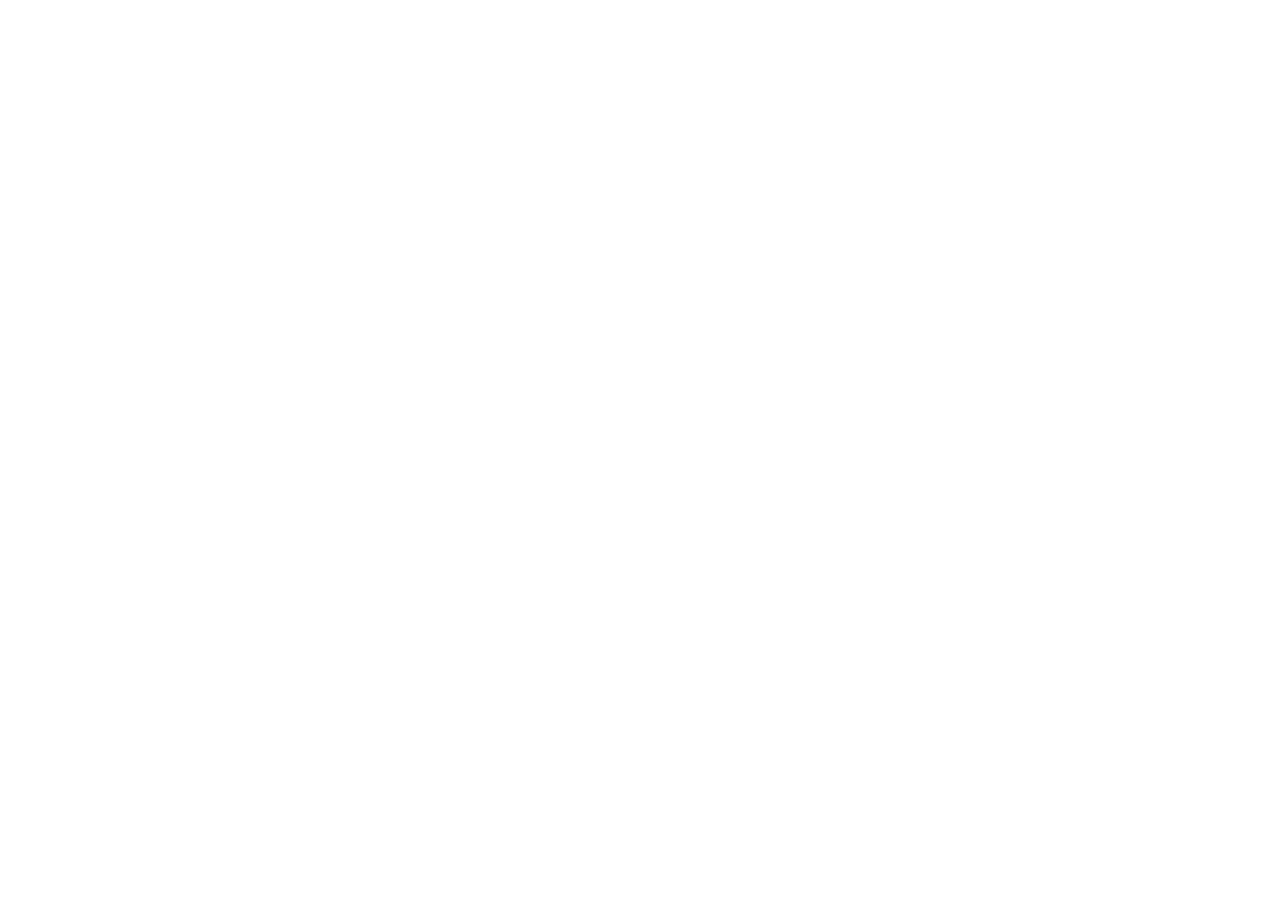
==== Day-02/index.html @ 7ebf7d69 "feat: Add square and circle divs to index.html" ====
<!DOCTYPE html>
<html>
	<head>
		<title>CSS Shapes Lab</title>
		<link rel="stylesheet" href="styles.css" />
	</head>
	<body>
		<!-- Create a div with id 'square' -->

		<!-- Create a div with id 'circle'  -->
	</body>
</html>
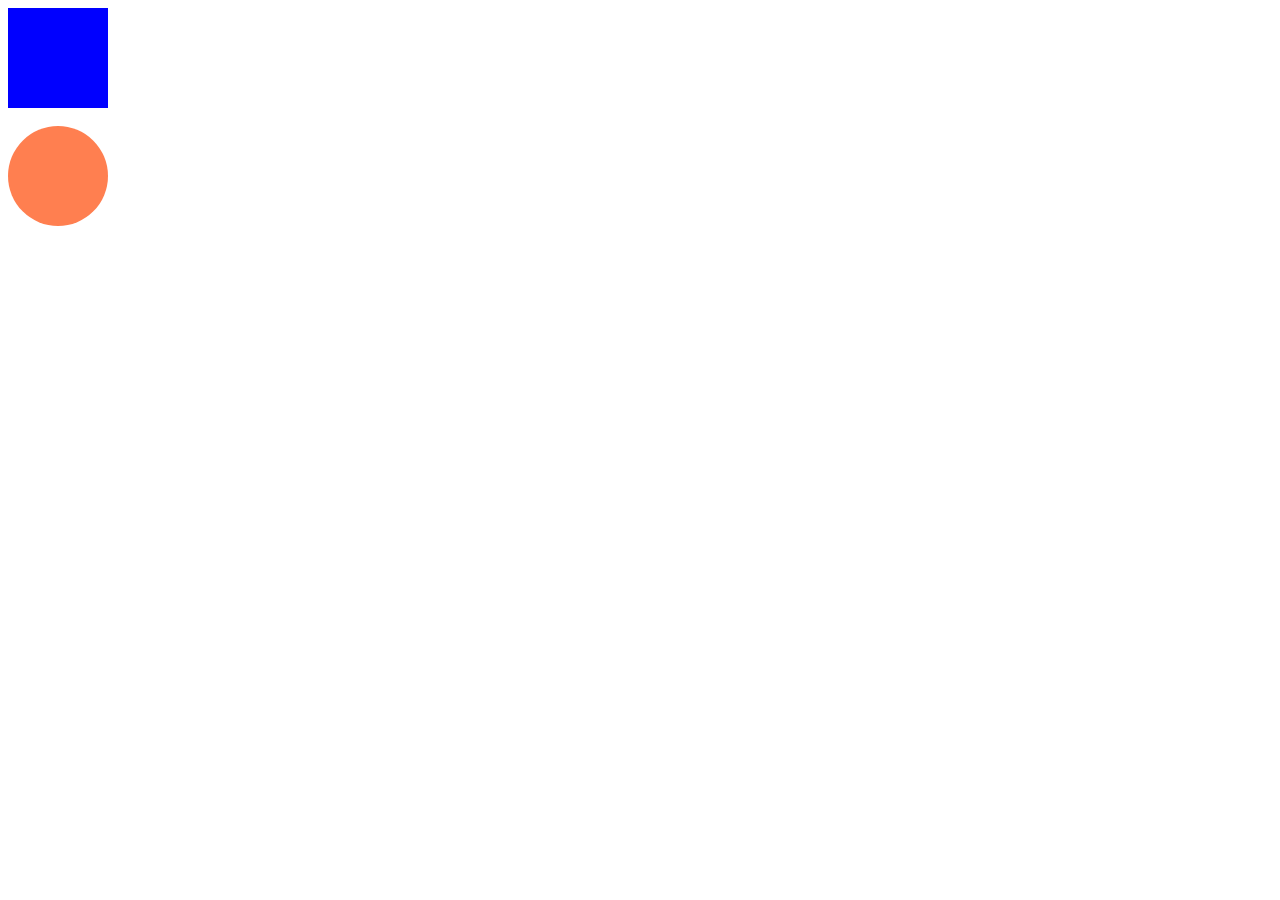
==== commit d225b897: "style: Update square and circle div styles" ====
--- a/Day-02/index.html
+++ b/Day-02/index.html
@@ -6,7 +6,13 @@
 	</head>
 	<body>
 		<!-- Create a div with id 'square' -->
+        <div id="square">
 
+        </div>
+        <br />
 		<!-- Create a div with id 'circle'  -->
+        <div id="circle">
+
+        </div>
 	</body>
 </html>
--- a/Day-02/styles.css
+++ b/Day-02/styles.css
@@ -0,0 +1,12 @@
+#square {
+    width: 100px;
+    height: 100px;
+    background-color: blue;
+}
+
+#circle {
+    width: 100px;
+    height: 100px;
+    border-radius: 50%;
+    background-color: coral;
+}
